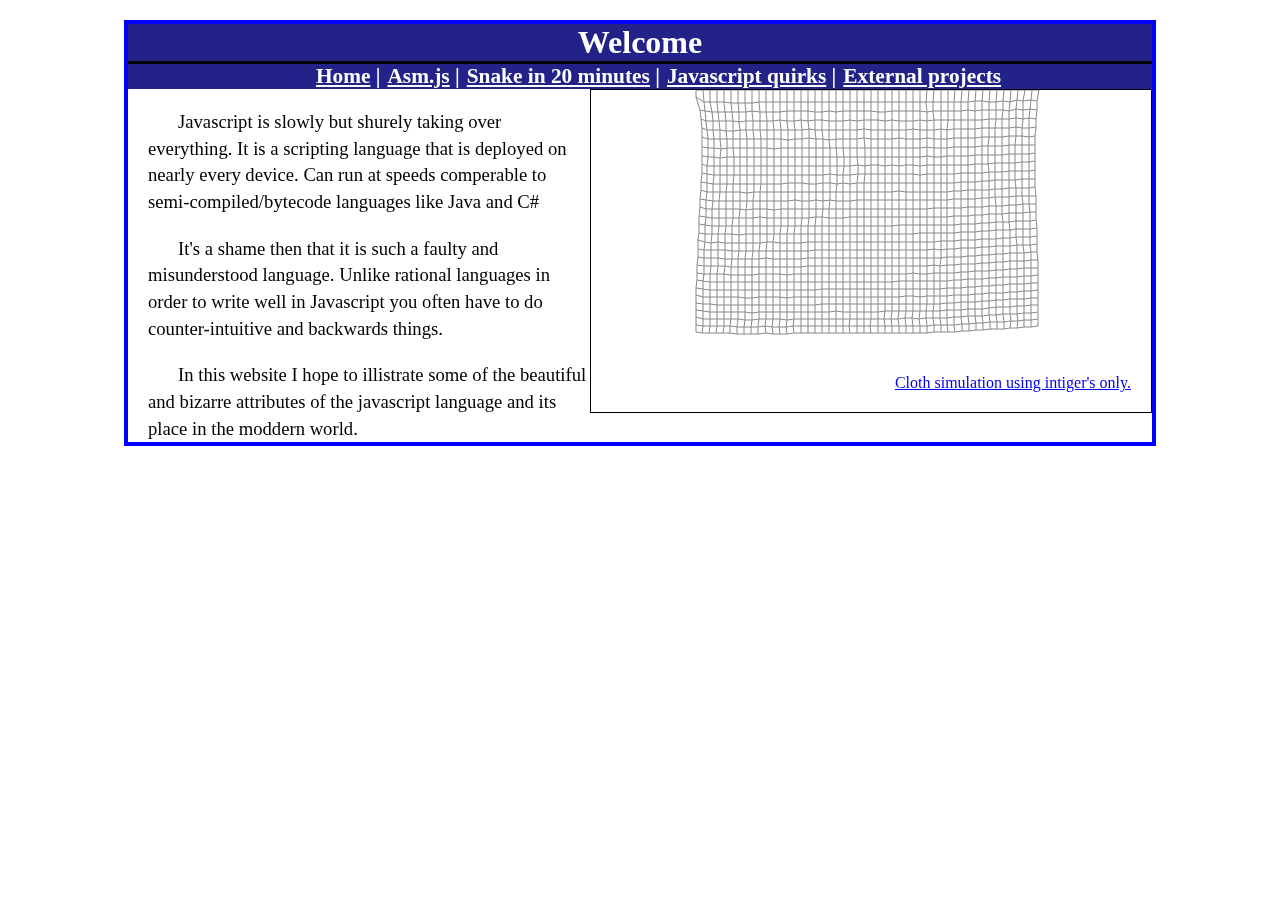
==== index.html @ 0bd7f14b "first comit" ====
<!doctype html>
<html>
<head>
	<title>Everything Javascript</title>
	<link rel="stylesheet" href="main.css">
	<meta charset="UTF-8" />
</head>
<body>
	<div class="content">
		<div class="title">Welcome</div>
		<div class="nav">
			<ul>
				<li><a href="index.html">Home</a></li>
				<li><a href="asm.html">Asm.js</a></li>
				<li><a href="snake.html">Snake in 20 minutes</a></li>
				<li><a href="quirks.html">Javascript quirks</a></li>
				<li><a href="links.html">External projects</a></li>
			</ul>
		</div>
		<figure>
			<canvas id="c"></canvas>
			<figcaption> <a href="script/cloth.js">Cloth simulation using intiger's only.</a></figcaption> 
		</figure>
		<p>
			Javascript is slowly but shurely taking over everything.
			It is a scripting language that is deployed on nearly every device.
			Can run at speeds comperable to semi-compiled/bytecode languages like Java and C#
		</p>
		<p>
			It's a shame then that it is such a faulty and misunderstood language.
			Unlike rational languages in order to write well in Javascript you often have to do counter-intuitive and backwards things.
		</p>
		<p>
			In this website I hope to illistrate some of the beautiful and bizarre attributes of the javascript language and its place in the moddern world.
		</p>
	</div>
	<script type="text/javascript" src="script/cloth.js"></script>
</body>
</html>
---- main.css ----
@media screen {
	body {
		background-color: white;
	}
	* {
		margin: 0px;
	}
	div.title {
		width: 1024px;
		background-color: #222288;
		color: white;
		text-align: center;
		font-weight: bold;
		font-size: 24pt;
		border-bottom: 3px solid black;
	}
	div.nav {
		width: 1024px;
		background-color: #222288;
		text-align: center;
	}
	div.nav ul{
	 list-style: square;
	 color: white;
	 float:center;
	 display:inline;
	}
	div.nav li{
		font-weight: bold;
		font-size: 16pt;
		display: inline;
		margin-left: 3px; 
	}
	div.nav li:after{
		content: " |";
		font-weight:bold;
		display:inline;
	}
	div.nav li:last-child:after{
		margin-left: 3px;
		margin-right: 3px;
		content:"";
	}
	div.nav a{
		color: white;
	}
	div.nav a:visited{
		color: #BBBBBB;
	}
	div.content{
		top: 20px;
		position: relative;
		margin: auto;
		width: 1024px;
		border: 4px solid #0000FF;
	}

	p {
		text-indent: 30px;
		font-size: 14pt;
		line-height:20pt;
		margin-left: 20px;
		margin-top: 20px;
	}

	pre {
		margin-left: 20px;
		margin-right: 20px;
	}
	/*begin home page styles*/
	figure {
		text-align: right;
		float: right;
		border: 1px solid black;
		
	}
	figcaption {
		margin-right: 20px;
		padding-bottom: 20px;
	}
	/*snake*/
	table.snake {
		border:5px solid black;
	}
	table.snake td {
		width: 15px;
		height: 15px;
	}

	.blank {
		background-color: white;
	}
	.full {
		background-color: black;
	}
	.apple {
		background-image: url(images/apple.jpg);
	}
	#game{
		margin-left: 300px;
		position: relative;
		text-align:center;
	}
	#start{
		margin-left: 300px;
		margin-bottom: 50px;
	}
	#get {
		float: right;
	}
	.get li {
		font-size: 24px;
	}
}
@media print {
	div.title {
		text-align: center;
		font-weight: bold;
		font-size: 16pt;
	}
	div.nav {
		display:none;
	}
	#game{
		display:none;
	}
}
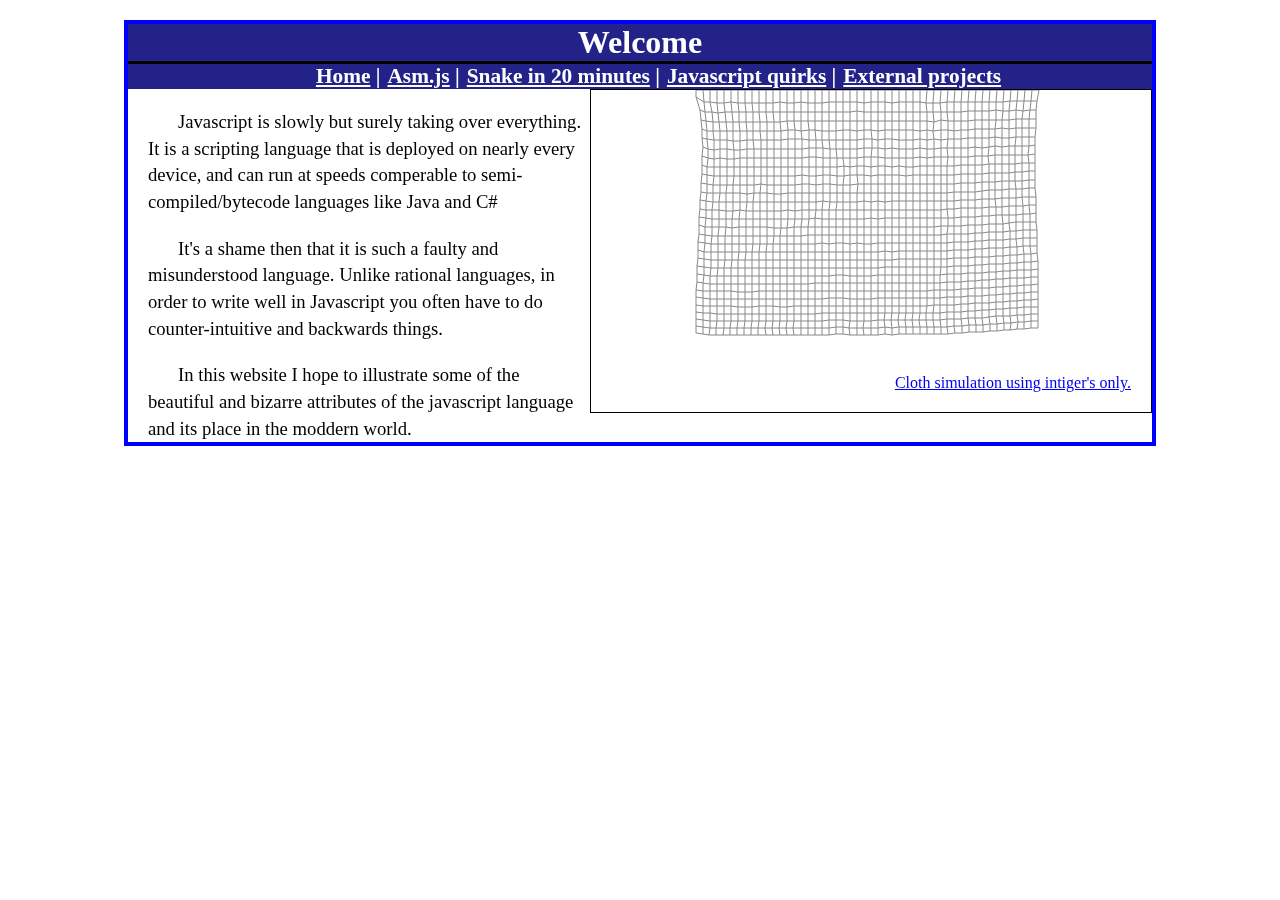
==== commit f764a5cc: "updates" ====
--- a/index.html
+++ b/index.html
@@ -22,16 +22,16 @@
 			<figcaption> <a href="script/cloth.js">Cloth simulation using intiger's only.</a></figcaption> 
 		</figure>
 		<p>
-			Javascript is slowly but shurely taking over everything.
-			It is a scripting language that is deployed on nearly every device.
-			Can run at speeds comperable to semi-compiled/bytecode languages like Java and C#
+			Javascript is slowly but surely taking over everything.
+			It is a scripting language that is deployed on nearly every device,
+			and can run at speeds comperable to semi-compiled/bytecode languages like Java and C#
 		</p>
 		<p>
 			It's a shame then that it is such a faulty and misunderstood language.
-			Unlike rational languages in order to write well in Javascript you often have to do counter-intuitive and backwards things.
+			Unlike rational languages, in order to write well in Javascript you often have to do counter-intuitive and backwards things.
 		</p>
 		<p>
-			In this website I hope to illistrate some of the beautiful and bizarre attributes of the javascript language and its place in the moddern world.
+			In this website I hope to illustrate some of the beautiful and bizarre attributes of the javascript language and its place in the moddern world.
 		</p>
 	</div>
 	<script type="text/javascript" src="script/cloth.js"></script>
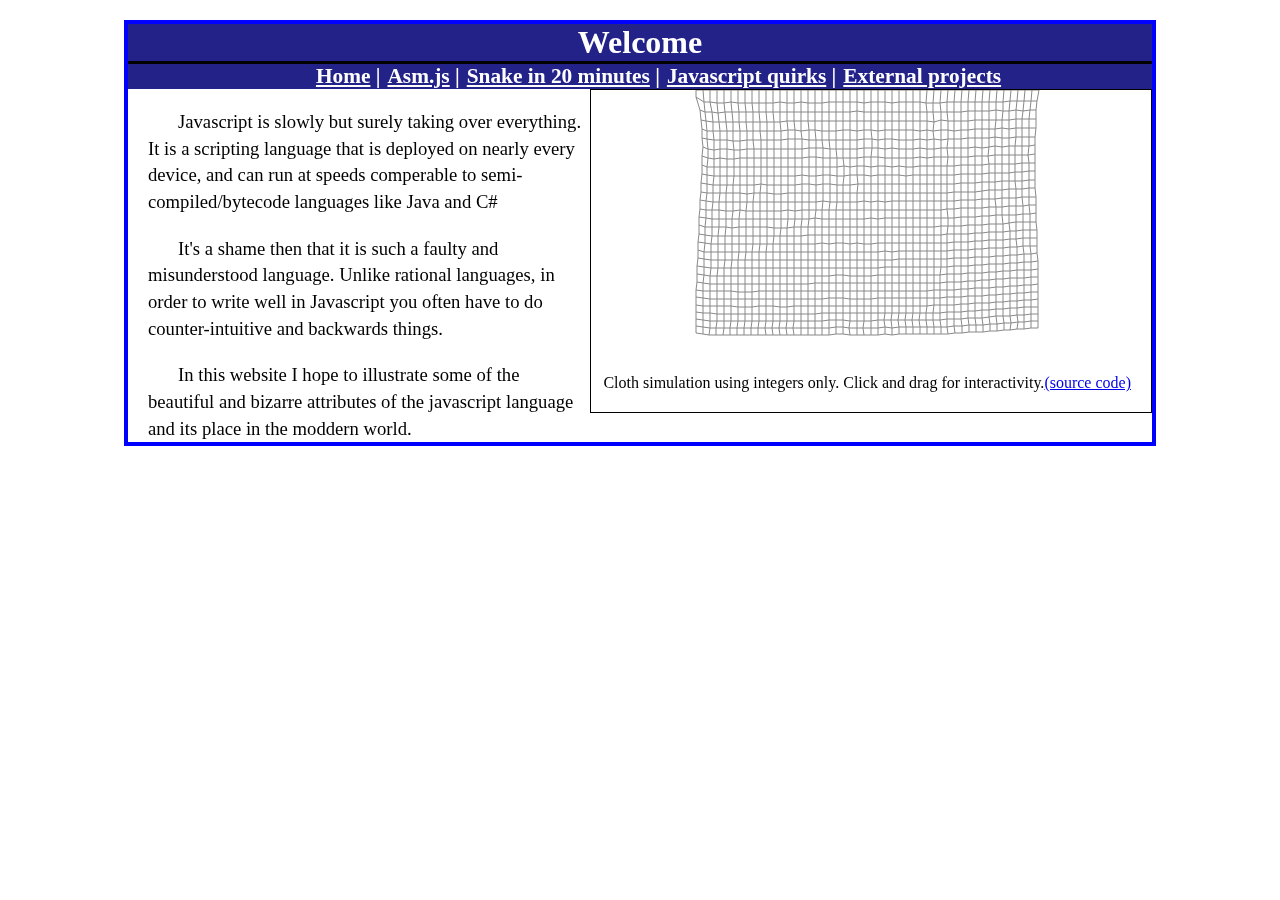
==== commit eb01dbe4: "Fixes" ====
--- a/index.html
+++ b/index.html
@@ -19,7 +19,7 @@
 		</div>
 		<figure>
 			<canvas id="c"></canvas>
-			<figcaption> <a href="script/cloth.js">Cloth simulation using intiger's only.</a></figcaption> 
+			<figcaption> Cloth simulation using integers only. Click and drag for interactivity.<a href="script/cloth.js">(source code)</a></figcaption> 
 		</figure>
 		<p>
 			Javascript is slowly but surely taking over everything.
